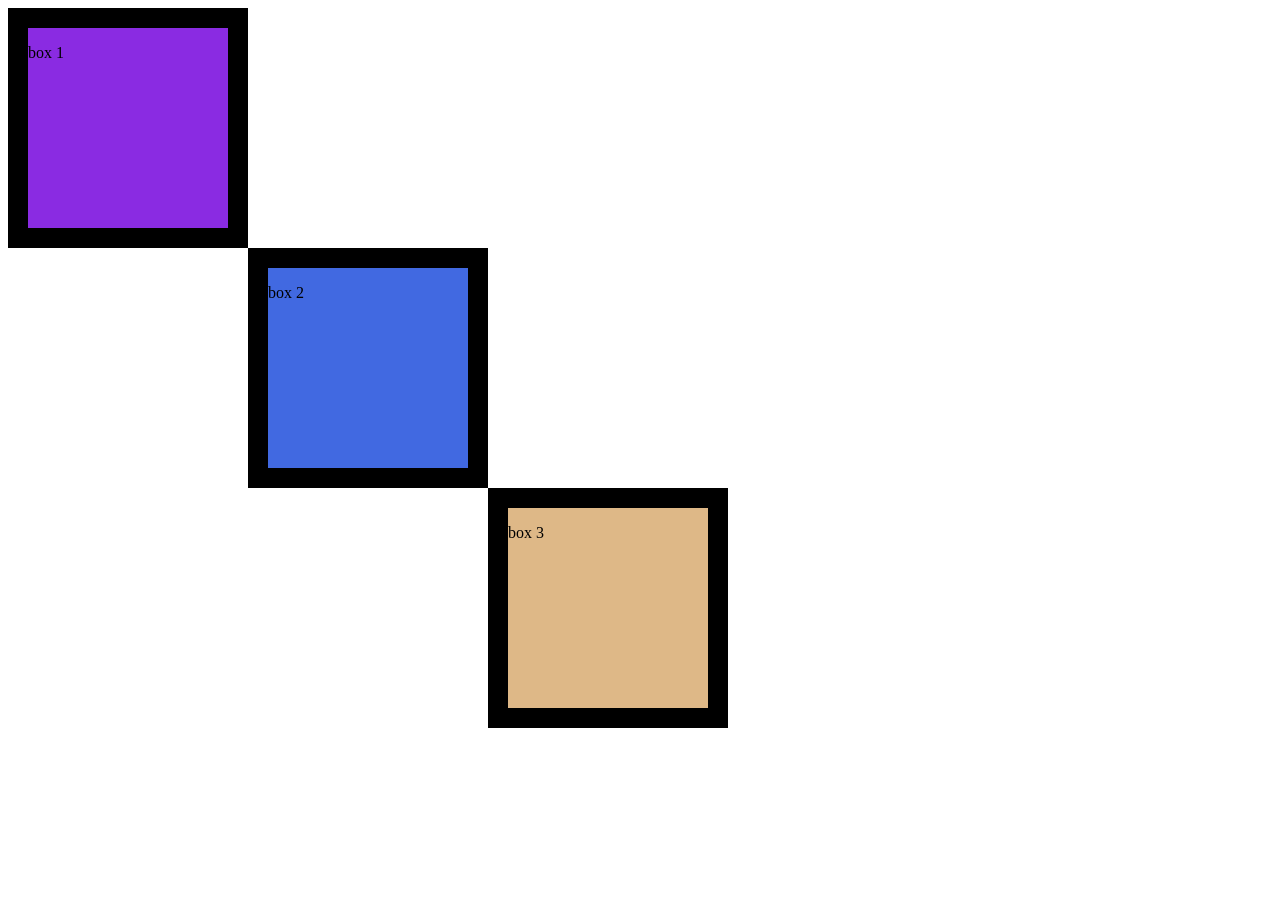
==== box.html @ b9abba8f "2" ====
<!DOCTYPE html>
<!--[if lt IE 7]>      <html class="no-js lt-ie9 lt-ie8 lt-ie7"> <![endif]-->
<!--[if IE 7]>         <html class="no-js lt-ie9 lt-ie8"> <![endif]-->
<!--[if IE 8]>         <html class="no-js lt-ie9"> <![endif]-->
<!--[if gt IE 8]>      <html class="no-js"> <!--<![endif]-->
<html>

<head>
    <meta charset="utf-8">
    <meta http-equiv="X-UA-Compatible" content="IE=edge">
    <title>Box</title>
    <meta name="description" content="">
    <meta name="viewport" content="width=device-width, initial-scale=1">
    <link rel="stylesheet" type="text/css" href="css/box.css">
</head>

<body>
    <!--[if lt IE 7]>
            <p class="browsehappy">You are using an <strong>outdated</strong> browser. Please <a href="#">upgrade your browser</a> to improve your experience.</p>
        <![endif]-->

    <script src="" async defer></script>
    <div class="box-1">
        <p>box 1</p>
    </div>

    <div class="box-2">
        <p>box 2</p>
    </div>

    <div class="box-3">
        <p>box 3</p>
    </div>

</body>

</html>
---- css/box.css ----
.box-1 {
    background-color: blueviolet; height: 200px; width: 200px; border: solid 20px black;
}

.box-2 {
    background-color: royalblue; height: 200px; width: 200px; border: solid 20px black;
    margin-left: 240px;
}

.box-3 {
    background-color: burlywood; height: 200px; width: 200px; border: solid 20px black;
    margin-left: 480px;
}
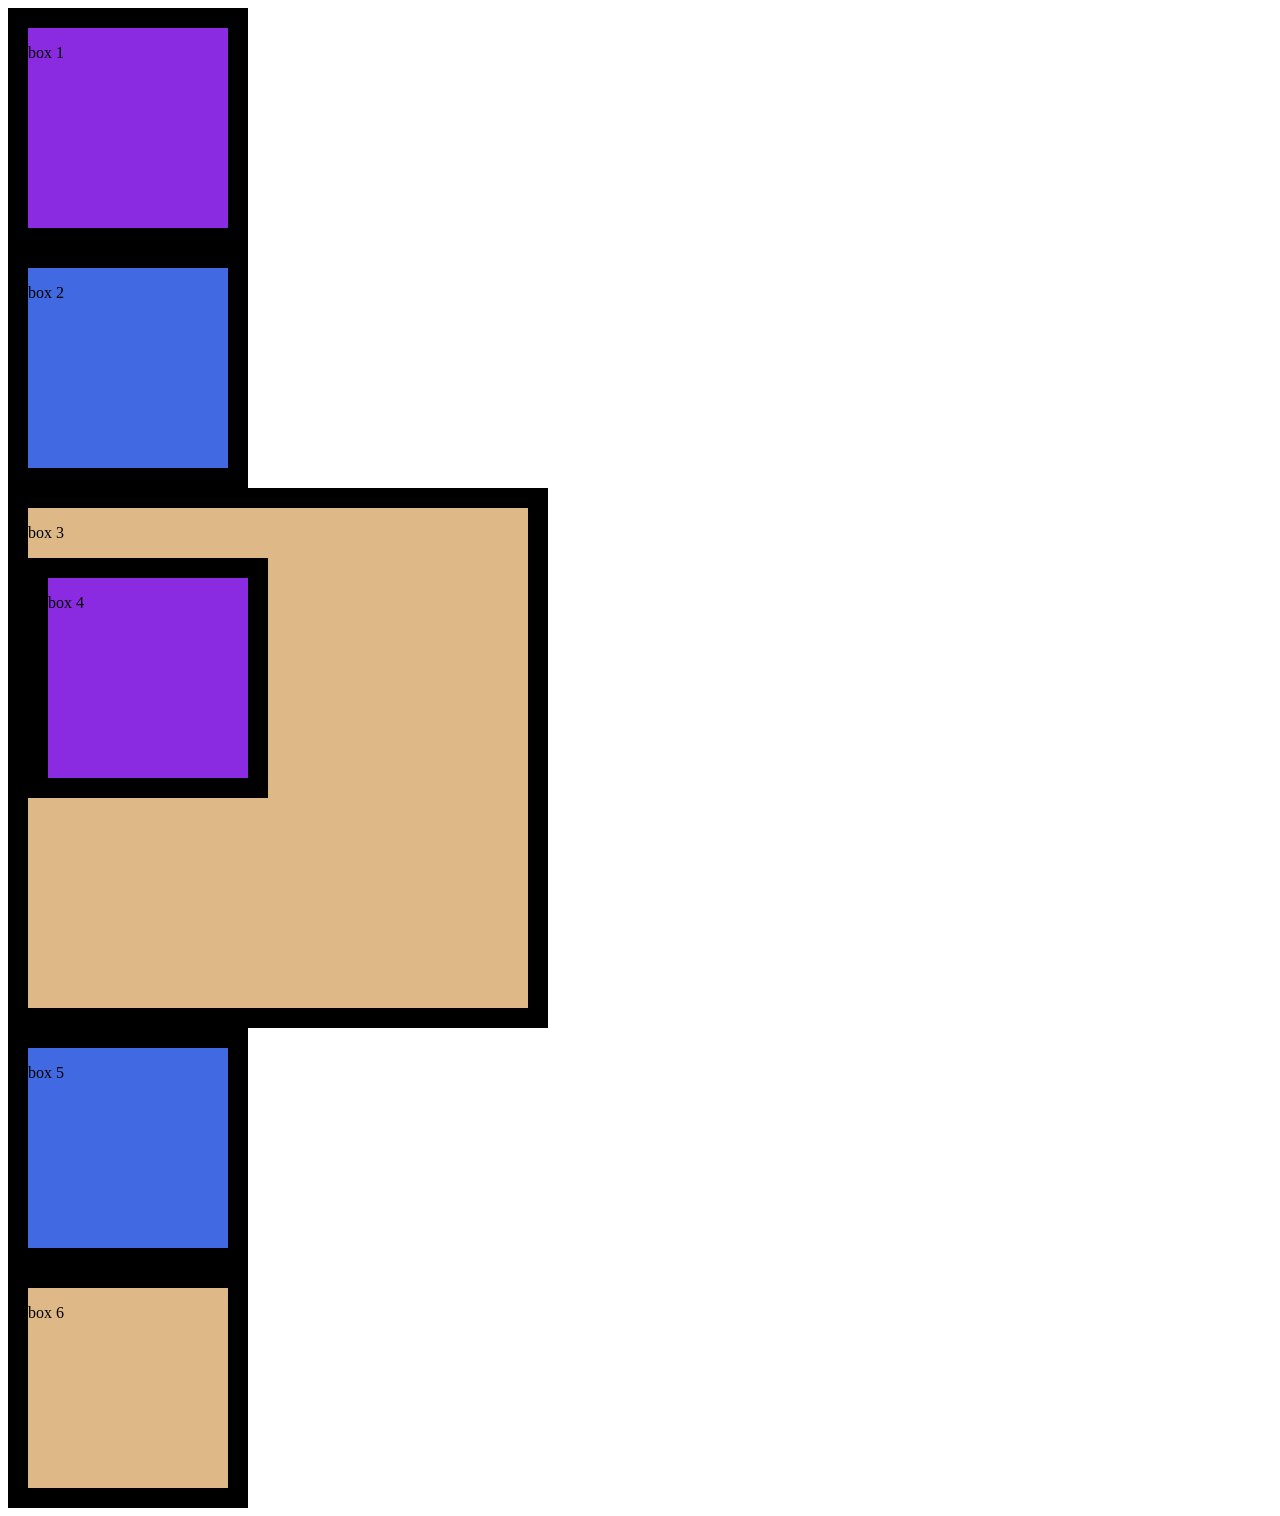
==== commit 5a4da21c: "stile" ====
--- a/box.html
+++ b/box.html
@@ -20,6 +20,7 @@
         <![endif]-->
 
     <script src="" async defer></script>
+
     <div class="box-1">
         <p>box 1</p>
     </div>
@@ -30,6 +31,19 @@
 
     <div class="box-3">
         <p>box 3</p>
+        <div class="box-4">
+            <p>box 4</p>
+        </div>
+    </div>
+
+
+
+    <div class="box-5">
+        <p>box 5</p>
+    </div>
+
+    <div class="box-6">
+        <p>box 6</p>
     </div>
 
 </body>
--- a/css/box.css
+++ b/css/box.css
@@ -1,13 +1,51 @@
 .box-1 {
-    background-color: blueviolet; height: 200px; width: 200px; border: solid 20px black;
+    background-color: blueviolet;
+    height: 200px;
+    width: 200px;
+    border: solid 20px black;
+    position: static;
+    margin-left: ;
+
 }
 
 .box-2 {
-    background-color: royalblue; height: 200px; width: 200px; border: solid 20px black;
-    margin-left: 240px;
+    background-color: royalblue;
+    height: 200px;
+    width: 200px;
+    border: solid 20px black;
+
 }
 
 .box-3 {
-    background-color: burlywood; height: 200px; width: 200px; border: solid 20px black;
-    margin-left: 480px;
+    background-color: burlywood;
+    height: 500px;
+    width: 500px;
+    border: solid 20px black;
+
+}
+
+.box-4 {
+    background-color: blueviolet;
+    height: 200px;
+    width: 200px;
+    border: solid 20px black;
+    position: absolute;
+    margin-left: px;
+
+}
+
+.box-5 {
+    background-color: royalblue;
+    height: 200px;
+    width: 200px;
+    border: solid 20px black;
+
+}
+
+.box-6 {
+    background-color: burlywood;
+    height: 200px;
+    width: 200px;
+    border: solid 20px black;
+
 }
